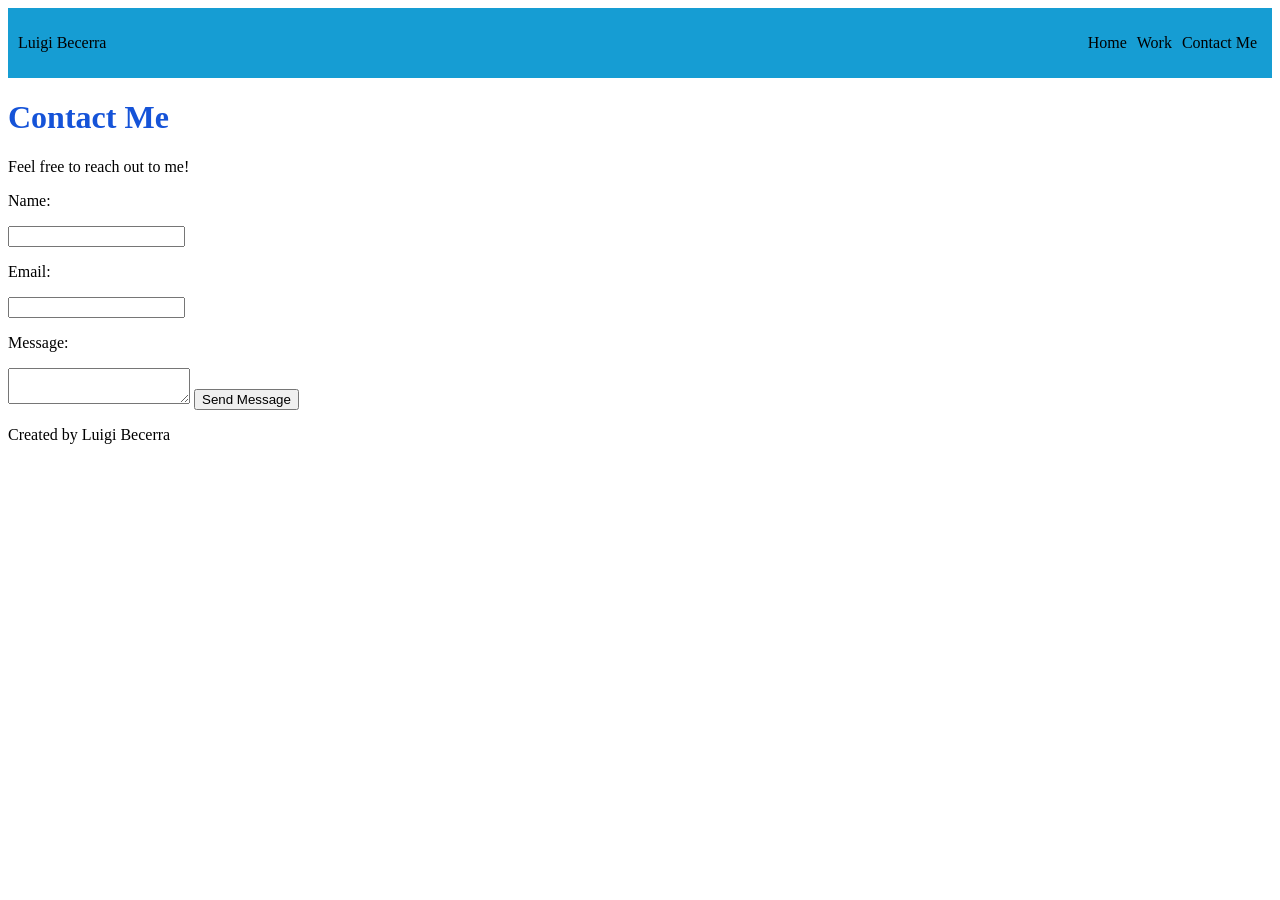
==== pages/contact.html @ 83b32634 "Refactor portfolio structure: move contact and work pages to a new directory, update links, and add " ====
<!doctype html>
<html lang="en">
  <head>
    <meta charset="UTF-8" />
    <title>Porfolio - Contact Me</title>
    <link rel="stylesheet" href="../styles/style.css" />
    <link rel="stylesheet" href="../styles/contact_style.css" />
  </head>
  <body>
    <header>
      <p>Luigi Becerra</p>
      <nav>
        <ul>
          <li><a href="../index.html">Home</a></li>
          <li><a href="./work.html">Work</a></li>
          <li><a href="./contact.html">Contact Me</a></li>
        </ul>
      </nav>
    </header>
    <main>
      <h1>Contact Me</h1>
      <p>Feel free to reach out to me!</p>
      <p>Name:</p>
      <input id="name" />
      <p>Email:</p>
      <input id="email" />
      <p>Message:</p>
      <textarea id="message"></textarea>
      <button type="submit">Send Message</button>
    </main>

    <footer>
      <p>Created by Luigi Becerra</p>
    </footer>
  </body>
</html>
---- styles/style.css ----
h1 {
  color: #1553d8;
}
ul {
  color: #000000;
  list-style-type: none;
  padding: 0;
  display: flex;
  align-items: center;
  justify-content: space-between;
}
header {
  background-color: #169dd3;
  padding: 10px;
  display: flex;
  align-items: center;
  justify-content: space-between;
}
ul a {
  color: #000000;
  text-decoration: none;
  padding: 5px;
}
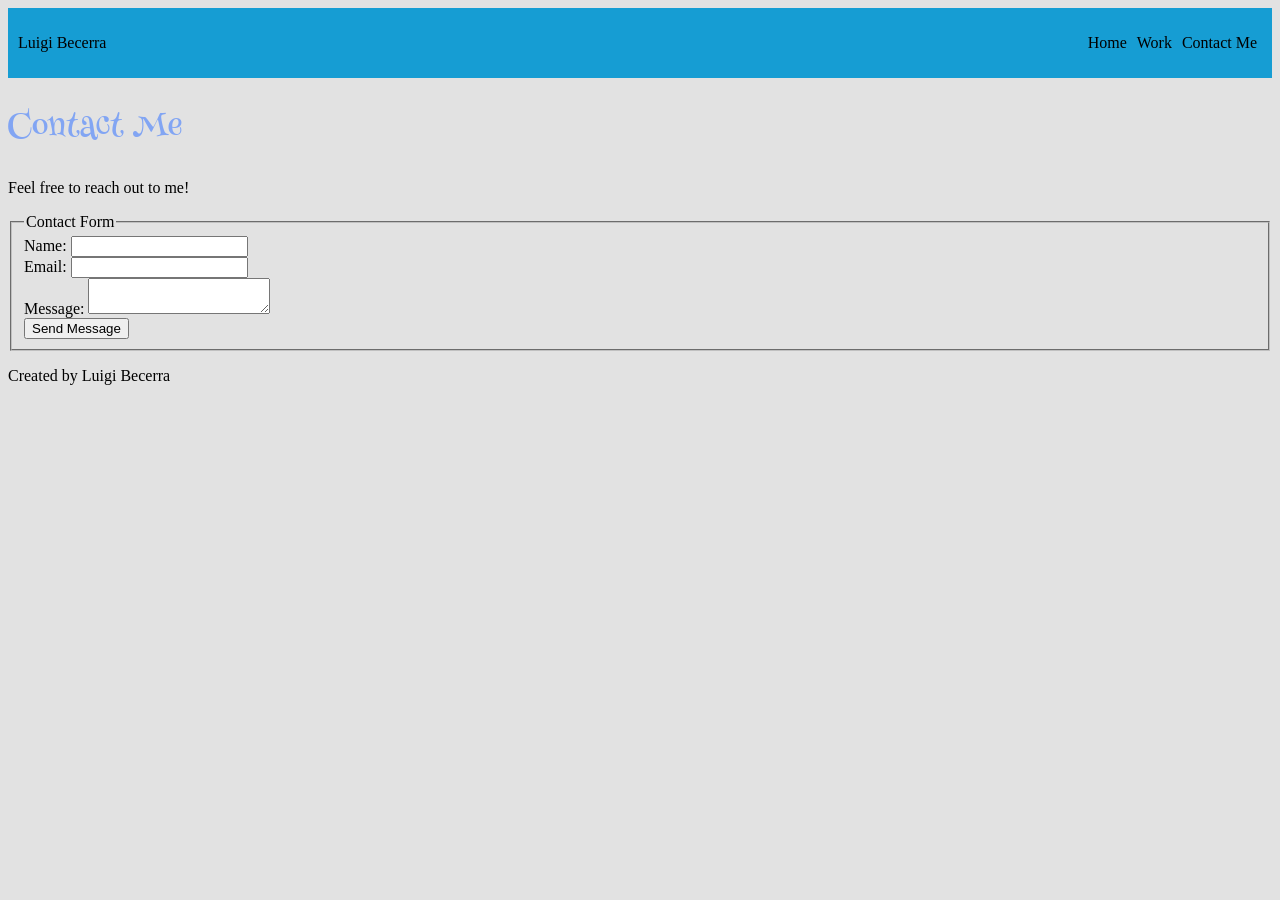
==== commit 63dfac48: "Update contact form: enhance structure with fieldset and labels for accessibility; update styles for" ====
--- a/pages/contact.html
+++ b/pages/contact.html
@@ -20,13 +20,21 @@
     <main>
       <h1>Contact Me</h1>
       <p>Feel free to reach out to me!</p>
-      <p>Name:</p>
-      <input id="name" />
-      <p>Email:</p>
-      <input id="email" />
-      <p>Message:</p>
-      <textarea id="message"></textarea>
-      <button type="submit">Send Message</button>
+      <form>
+        <fieldset>
+          <legend>Contact Form</legend>
+          <label for="name">Name:</label>
+          <input type="text" id="name" name="name" required />
+          <br />
+          <label for="email">Email:</label>
+          <input type="email" id="email" name="email" required />
+          <br />
+          <label for="message">Message:</label>
+          <textarea id="message" name="message" required></textarea>
+          <br />
+          <button type="submit">Send Message</button>
+        </fieldset>
+      </form>
     </main>
 
     <footer>
--- a/styles/style.css
+++ b/styles/style.css
@@ -1,8 +1,10 @@
+@import url("https://fonts.googleapis.com/css2?family=Henny+Penny&family=Momo+Trust+Display&display=swap");
+
 h1 {
-  color: #1553d8;
+  color: #82a5f3;
 }
-ul {
-  color: #000000;
+header ul {
+  color: #f0eeee;
   list-style-type: none;
   padding: 0;
   display: flex;
@@ -16,8 +18,18 @@
   align-items: center;
   justify-content: space-between;
 }
-ul a {
+header ul a {
   color: #000000;
   text-decoration: none;
   padding: 5px;
 }
+body {
+  background-color: #e2e2e2;
+}
+h2,
+h1,
+h3 {
+  font-family: "Henny Penny", system-ui;
+  font-weight: 400;
+  font-style: normal;
+}
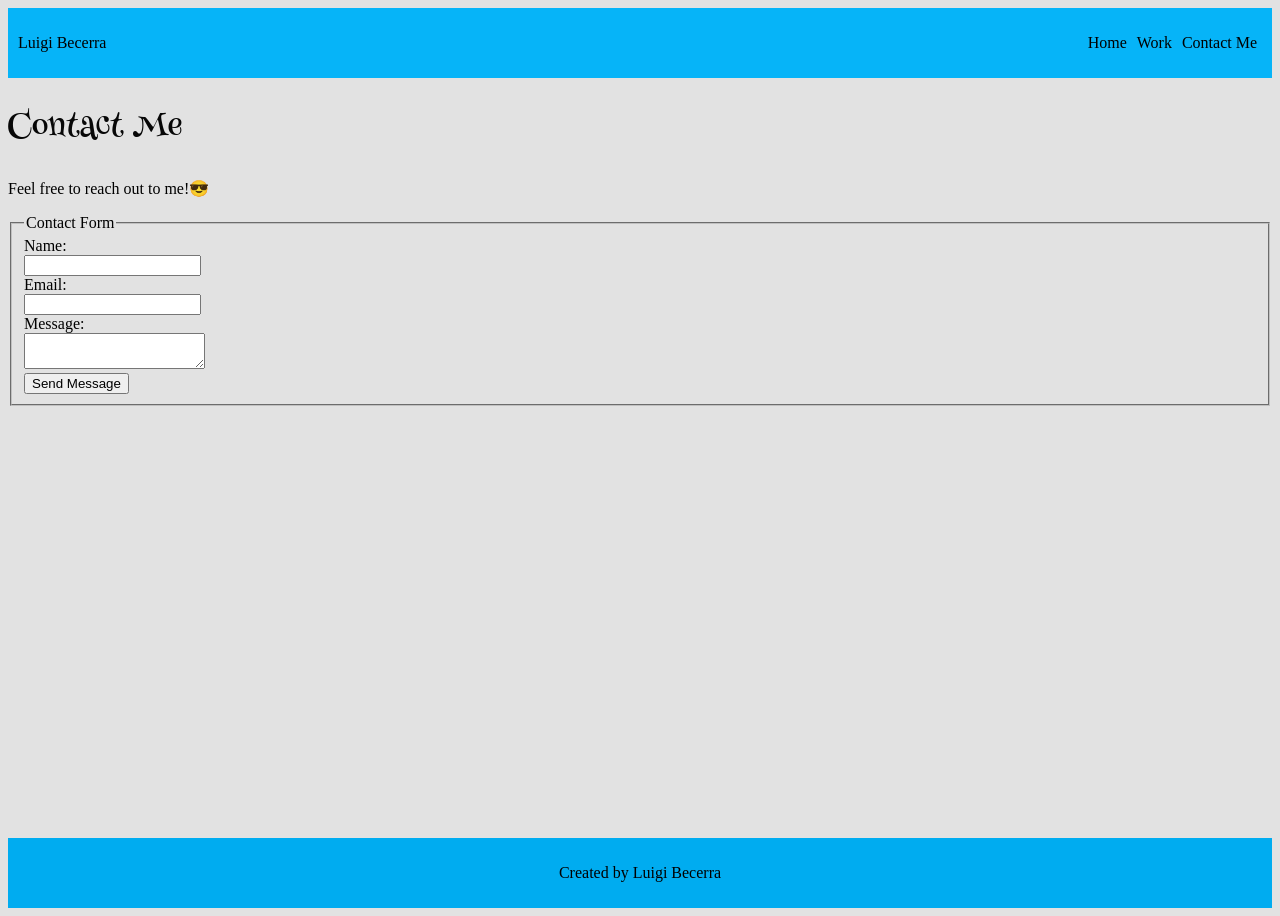
==== commit be929124: "Update contact form: add email and message fields for improved user interaction; enhance styling for" ====
--- a/pages/contact.html
+++ b/pages/contact.html
@@ -19,17 +19,20 @@
     </header>
     <main>
       <h1>Contact Me</h1>
-      <p>Feel free to reach out to me!</p>
+      <p>Feel free to reach out to me!😎</p>
       <form>
         <fieldset>
           <legend>Contact Form</legend>
           <label for="name">Name:</label>
+          <br />
           <input type="text" id="name" name="name" required />
           <br />
           <label for="email">Email:</label>
+          <br />
           <input type="email" id="email" name="email" required />
           <br />
           <label for="message">Message:</label>
+          <br />
           <textarea id="message" name="message" required></textarea>
           <br />
           <button type="submit">Send Message</button>
--- a/styles/style.css
+++ b/styles/style.css
@@ -1,7 +1,7 @@
 @import url("https://fonts.googleapis.com/css2?family=Henny+Penny&family=Momo+Trust+Display&display=swap");
 
 h1 {
-  color: #82a5f3;
+  color: #070707;
 }
 header ul {
   color: #f0eeee;
@@ -12,7 +12,7 @@
   justify-content: space-between;
 }
 header {
-  background-color: #169dd3;
+  background-color: #06b4f8;
   padding: 10px;
   display: flex;
   align-items: center;
@@ -25,6 +25,9 @@
 }
 body {
   background-color: #e2e2e2;
+  display: flex;
+  flex-direction: column;
+  min-height: 100vh;
 }
 h2,
 h1,
@@ -33,3 +36,12 @@
   font-weight: 400;
   font-style: normal;
 }
+footer {
+  background-color: hsl(197, 100%, 47%);
+  padding: 10px;
+  text-align: center;
+  margin-top: auto;
+}
+main {
+  flex: 1;
+}
